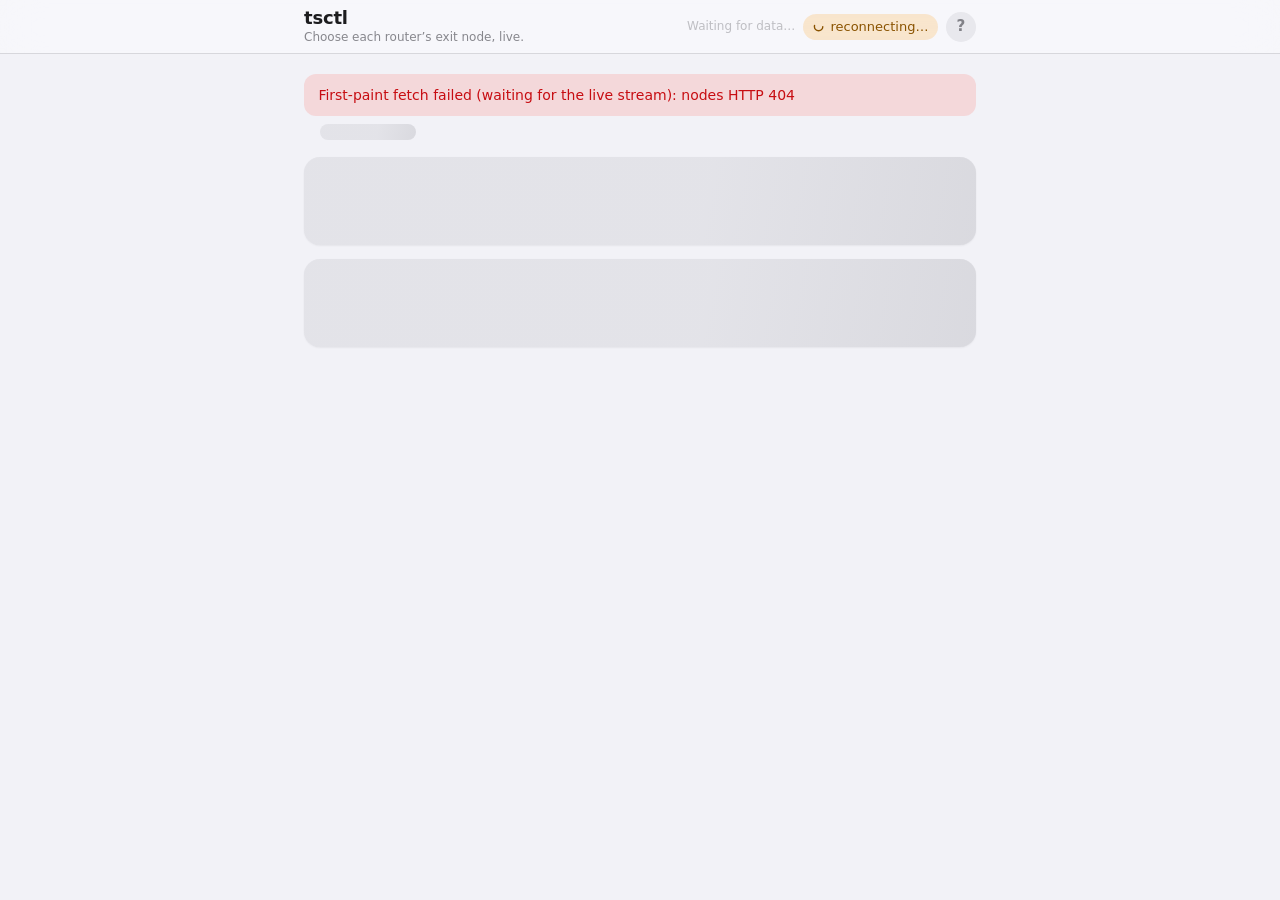
==== web/index.html @ 56c04d9a "Workstream B: friendly UI polish, corner-case hardening, demo mode Reviewed in a real browser (Revie" ====
<!doctype html>
<html lang="en">
  <head>
    <meta charset="utf-8" />
    <meta name="viewport" content="width=device-width, initial-scale=1, viewport-fit=cover" />
    <meta name="color-scheme" content="light dark" />
    <meta name="theme-color" content="#f2f2f7" media="(prefers-color-scheme: light)" />
    <meta name="theme-color" content="#000000" media="(prefers-color-scheme: dark)" />
    <title>tsctl — exit-node manager</title>
    <link rel="stylesheet" href="style.css" />
  </head>
  <body>
    <header class="topbar">
      <div class="topbar-inner">
        <div class="brand">
          <h1 class="topbar-title">tsctl</h1>
          <p class="topbar-subtitle">Choose each router’s exit node, live.</p>
        </div>
        <div class="topbar-right">
          <span id="updated" class="updated" aria-live="off"></span>
          <div id="conn-status" class="conn conn-wait" role="status" aria-live="polite">
            connecting…
          </div>
          <button
            id="help-btn"
            class="icon-btn"
            type="button"
            aria-expanded="false"
            aria-controls="legend"
            aria-label="What do these mean?"
            title="What do these mean?"
          >?</button>
        </div>
      </div>
    </header>

    <main class="container">
      <!-- Collapsible help legend (toggled by the ? button; keyboard operable). -->
      <section id="legend" class="legend hidden" aria-label="Legend" hidden>
        <h2 class="legend-title">Quick guide</h2>
        <ul class="legend-list">
          <li>
            <span class="legend-icon"><span class="dot dot-on legend-dot"></span></span>
            <span><strong>Green dot</strong> — the device is online right now. A grey
            dot means it’s offline (you’ll see when it was last seen).</span>
          </li>
          <li>
            <span class="legend-icon"><span class="badge badge-exit-node">exit node</span></span>
            <span>An <strong>exit node</strong> routes a router’s internet traffic
            through it. Only <em>approved</em> exit nodes can be selected.</span>
          </li>
          <li>
            <span class="legend-icon"><span class="badge badge-router">router</span></span>
            <span>A <strong>router</strong> you control. Pick where its internet
            goes with “Route internet through”.</span>
          </li>
          <li>
            <span class="legend-icon">↑↓</span>
            <span><strong>Stats</strong> show traffic carried through the current exit
            node, and when it last completed a handshake.</span>
          </li>
        </ul>
      </section>

      <!-- No aria-live on this wrapper: each banner is its own live region
           (role="alert" / role="status"); a live-region wrapper around them
           would double-announce every message. -->
      <div id="banners">
        <div id="global-error" class="banner banner-error hidden" role="alert"></div>
        <div id="fallback-banner" class="banner banner-warn hidden" role="status"></div>
        <div id="netmap-err" class="banner banner-warn hidden" role="status"></div>
        <div id="stale-banner" class="banner banner-warn hidden" role="status"></div>
      </div>

      <!-- Skeleton, shown until the first data (snapshot or /api/nodes) arrives. -->
      <div id="loading" class="loading" aria-hidden="true">
        <div class="skeleton skeleton-section"></div>
        <div class="skeleton skeleton-card"></div>
        <div class="skeleton skeleton-card"></div>
      </div>

      <section class="section" id="routers-section" hidden>
        <h2 class="section-title">Routers</h2>
        <div id="routers" class="router-list"></div>
        <p id="routers-empty" class="empty hidden"></p>
      </section>

      <section class="section" id="nodes-section" hidden>
        <div class="section-head">
          <h2 class="section-title">Devices</h2>
          <span id="nodes-count" class="section-count" aria-live="off"></span>
        </div>
        <div id="nodes-tools" class="tools hidden">
          <div class="search-wrap">
            <svg class="search-icon" viewBox="0 0 16 16" width="15" height="15" aria-hidden="true">
              <circle cx="7" cy="7" r="4.5" fill="none" stroke="currentColor" stroke-width="1.6" />
              <path d="M10.5 10.5 14 14" fill="none" stroke="currentColor" stroke-width="1.6" stroke-linecap="round" />
            </svg>
            <input
              id="node-search"
              class="search-input"
              type="search"
              placeholder="Filter devices…"
              aria-label="Filter devices by name, host, IP, or type"
              autocomplete="off"
              spellcheck="false"
            />
          </div>
          <div id="filter-chips" class="chips" role="group" aria-label="Filter devices by type"></div>
        </div>
        <div id="nodes" class="list-group"></div>
        <p id="nodes-empty" class="empty hidden"></p>
      </section>
    </main>

    <!-- Full-view message when the API rejects us as not the configured owner. -->
    <div id="auth-error" class="auth-error hidden" role="alert" hidden>
      <div class="auth-error-card">
        <svg viewBox="0 0 24 24" width="40" height="40" aria-hidden="true" class="auth-error-icon">
          <path d="M12 2 3 6v6c0 5 3.8 8.4 9 10 5.2-1.6 9-5 9-10V6l-9-4Z"
            fill="none" stroke="currentColor" stroke-width="1.6" stroke-linejoin="round" />
          <path d="M12 8v5M12 16v.01" fill="none" stroke="currentColor" stroke-width="1.8" stroke-linecap="round" />
        </svg>
        <h2>Not authorized</h2>
        <p id="auth-error-detail">
          Your tailnet identity isn’t the configured owner, so tsctl won’t show or
          change anything. Sign in to the tailnet as the owner account, or update
          the <code>--owner</code> / <code>TSCTL_OWNER</code> setting on the server.
        </p>
      </div>
    </div>

    <!-- Toasts: stacked, auto-dismissing, polite announcements. -->
    <div id="toasts" class="toasts" aria-live="polite" aria-relevant="additions"></div>

    <script src="app.js"></script>
  </body>
</html>
---- web/style.css ----
/* tsctl SPA — Apple HIG (macOS/iOS Settings) inspired design.
   Pure CSS, system fonts, inline SVG only. No build step, no external assets.
   Hierarchy comes from type weight + spacing, not heavy borders. */

:root {
  color-scheme: light dark;

  /* ---- light theme (default) ---- */
  --bg: #f2f2f7;            /* iOS grouped background */
  --card: #ffffff;          /* grouped card surface */
  --card-nested: #f2f2f7;
  --fill: rgba(120, 120, 128, 0.12);       /* control fill */
  --fill-strong: rgba(120, 120, 128, 0.2);

  --text: #1c1c1e;
  --text-secondary: rgba(60, 60, 67, 0.6);
  --text-tertiary: rgba(60, 60, 67, 0.3);
  --separator: rgba(60, 60, 67, 0.16);     /* hairline */

  --accent: #007aff;
  --accent-tint: rgba(0, 122, 255, 0.12);
  --c-accent: #0067d6;     /* readable accent text */

  --green: #34c759;
  --green-tint: rgba(52, 199, 89, 0.16);
  --c-green: #248a3d;      /* readable on light tint */

  --amber: #ff9500;
  --amber-tint: rgba(255, 149, 0, 0.18);
  --c-amber: #8a5300;

  --red: #ff3b30;
  --red-tint: rgba(255, 59, 48, 0.14);
  --c-red: #c70d12;

  --indigo: #5856d6;
  --indigo-tint: rgba(88, 86, 214, 0.14);
  --c-indigo: #413fb0;

  --shadow: 0 1px 2px rgba(0, 0, 0, 0.05), 0 0 1px rgba(0, 0, 0, 0.04);
  --shadow-pop: 0 12px 40px rgba(0, 0, 0, 0.18), 0 2px 8px rgba(0, 0, 0, 0.1);
  --topbar-bg: rgba(249, 249, 251, 0.72);
  --scrim: rgba(0, 0, 0, 0.32);

  --radius: 12px;
  --radius-lg: 16px;
  --radius-pill: 999px;
  --col: 44rem;

  --font: -apple-system, BlinkMacSystemFont, "SF Pro Text", "Helvetica Neue",
    system-ui, sans-serif;
  --t: 220ms ease-out;
}

@media (prefers-color-scheme: dark) {
  :root {
    --bg: #000000;
    --card: #1c1c1e;
    --card-nested: #2c2c2e;
    --fill: rgba(120, 120, 128, 0.24);
    --fill-strong: rgba(120, 120, 128, 0.4);

    --text: #ffffff;
    --text-secondary: rgba(235, 235, 245, 0.6);
    --text-tertiary: rgba(235, 235, 245, 0.3);
    --separator: rgba(84, 84, 88, 0.6);

    --accent: #0a84ff;
    --accent-tint: rgba(10, 132, 255, 0.24);
    --c-accent: #4da3ff;

    --green: #30d158;
    --green-tint: rgba(48, 209, 88, 0.22);
    --c-green: #41d367;

    --amber: #ff9f0a;
    --amber-tint: rgba(255, 159, 10, 0.22);
    --c-amber: #ffb340;

    --red: #ff453b;
    --red-tint: rgba(255, 69, 58, 0.22);
    --c-red: #ff6961;

    --indigo: #5e5ce6;
    --indigo-tint: rgba(94, 92, 230, 0.26);
    --c-indigo: #9b99ff;

    --shadow: none;
    --shadow-pop: 0 12px 40px rgba(0, 0, 0, 0.6);
    --topbar-bg: rgba(22, 22, 24, 0.72);
    --scrim: rgba(0, 0, 0, 0.6);
  }
}

* { box-sizing: border-box; }

html { -webkit-text-size-adjust: 100%; }

body {
  font-family: var(--font);
  margin: 0;
  background: var(--bg);
  color: var(--text);
  line-height: 1.4;
  font-size: 16px;
  -webkit-font-smoothing: antialiased;
  text-rendering: optimizeLegibility;
}

/* ------------------------------------------------------------ top bar --- */
.topbar {
  position: sticky;
  top: 0;
  z-index: 10;
  background: var(--topbar-bg);
  -webkit-backdrop-filter: saturate(180%) blur(20px);
  backdrop-filter: saturate(180%) blur(20px);
  border-bottom: 1px solid var(--separator);
}
.topbar-inner {
  max-width: var(--col);
  margin: 0 auto;
  display: flex;
  align-items: center;
  justify-content: space-between;
  gap: 0.75rem;
  min-height: 52px;
  padding: 0.5rem max(1rem, env(safe-area-inset-right))
    0.5rem max(1rem, env(safe-area-inset-left));
}
.brand { min-width: 0; }
.topbar-title {
  margin: 0;
  font-size: 1.125rem;
  font-weight: 700;
  letter-spacing: -0.01em;
  line-height: 1.1;
}
.topbar-subtitle {
  margin: 0.05rem 0 0;
  font-size: 0.75rem;
  color: var(--text-secondary);
  white-space: nowrap;
  overflow: hidden;
  text-overflow: ellipsis;
}
.topbar-right {
  display: flex;
  align-items: center;
  gap: 0.5rem;
  flex: none;
}
.updated {
  font-size: 0.75rem;
  color: var(--text-tertiary);
  font-variant-numeric: tabular-nums;
  white-space: nowrap;
}

/* connection pill */
.conn {
  display: inline-flex;
  align-items: center;
  gap: 0.4rem;
  font-size: 0.8125rem;
  font-weight: 500;
  padding: 0.25rem 0.6rem;
  border-radius: var(--radius-pill);
  transition: color var(--t), background var(--t);
  white-space: nowrap;
}
.conn-live { color: var(--c-green); background: var(--green-tint); }
.conn-wait { color: var(--c-amber); background: var(--amber-tint); }
.conn-off { color: var(--c-red); background: var(--red-tint); }
.conn .dot,
.conn .spinner { width: 0.7rem; height: 0.7rem; }

/* round icon button (help) */
.icon-btn {
  flex: none;
  display: inline-flex;
  align-items: center;
  justify-content: center;
  width: 30px;
  height: 30px;
  border: none;
  border-radius: var(--radius-pill);
  background: var(--fill);
  color: var(--text-secondary);
  font: inherit;
  font-weight: 700;
  font-size: 0.95rem;
  cursor: pointer;
  transition: background var(--t), color var(--t);
}
.icon-btn:hover { background: var(--fill-strong); color: var(--text); }
.icon-btn[aria-expanded="true"] { background: var(--accent-tint); color: var(--c-accent); }

/* ------------------------------------------------------------ layout ---- */
.container {
  max-width: var(--col);
  margin: 0 auto;
  padding: 1.25rem max(1rem, env(safe-area-inset-right))
    3rem max(1rem, env(safe-area-inset-left));
}
.section { margin-top: 1.75rem; }
.section[hidden] { display: none; }
.section:first-of-type { margin-top: 0.5rem; }
.section-head {
  display: flex;
  align-items: baseline;
  gap: 0.5rem;
  margin: 0 0 0.5rem;
  padding: 0 1rem;
}
.section-title {
  margin: 0 0 0.5rem;
  padding: 0 1rem;
  font-size: 0.8125rem;
  font-weight: 600;
  text-transform: uppercase;
  letter-spacing: 0.03em;
  color: var(--text-secondary);
}
.section-head .section-title { margin: 0; padding: 0; }
.section-count {
  font-size: 0.8125rem;
  color: var(--text-tertiary);
  font-variant-numeric: tabular-nums;
}

/* ----------------------------------------------------------- legend ----- */
.legend {
  background: var(--card);
  border-radius: var(--radius-lg);
  box-shadow: var(--shadow);
  padding: 0.9rem 1rem;
  margin-bottom: 0.75rem;
}
.legend-title {
  margin: 0 0 0.6rem;
  font-size: 0.9375rem;
  font-weight: 600;
}
.legend-list { list-style: none; margin: 0; padding: 0; display: grid; gap: 0.55rem; }
.legend-list li {
  display: flex;
  align-items: flex-start;
  gap: 0.6rem;
  font-size: 0.875rem;
  color: var(--text-secondary);
  line-height: 1.35;
}
.legend-list strong { color: var(--text); font-weight: 600; }
.legend-icon {
  flex: none;
  width: 5.2rem;
  display: inline-flex;
  align-items: center;
  gap: 0.3rem;
}
.legend-dot { display: inline-block; width: 0.62rem; height: 0.62rem; border-radius: 50%; background: var(--green); }

/* ----------------------------------------------------------- banners ---- */
#banners:not(:empty) { margin-bottom: 0.5rem; }
.banner {
  padding: 0.7rem 0.9rem;
  border-radius: var(--radius);
  margin-bottom: 0.5rem;
  font-size: 0.875rem;
  line-height: 1.35;
  white-space: pre-wrap;
  word-break: break-word;
}
.banner-error { background: var(--red-tint); color: var(--c-red); }
.banner-warn { background: var(--amber-tint); color: var(--c-amber); }

/* ----------------------------------------------------------- loading ---- */
.loading { display: grid; gap: 0.85rem; }
.loading[hidden], .loading.hidden { display: none; }
.skeleton {
  border-radius: var(--radius-lg);
  background: linear-gradient(100deg, var(--fill) 30%, var(--fill-strong) 50%, var(--fill) 70%);
  background-size: 200% 100%;
  animation: shimmer 1.4s linear infinite;
}
.skeleton-section { height: 1rem; width: 6rem; margin: 0 0 0.25rem 1rem; border-radius: var(--radius); }
.skeleton-card { height: 5.5rem; box-shadow: var(--shadow); }
@keyframes shimmer { to { background-position: -200% 0; } }

/* ----------------------------------------------- device search/filter --- */
.tools {
  display: flex;
  flex-wrap: wrap;
  gap: 0.5rem;
  margin: 0 0 0.6rem;
  align-items: center;
}
.search-wrap {
  position: relative;
  display: inline-flex;
  align-items: center;
  flex: 1 1 14rem;
  min-width: 11rem;
}
.search-icon {
  position: absolute;
  left: 0.7rem;
  color: var(--text-tertiary);
  pointer-events: none;
}
.search-input {
  font: inherit;
  font-size: 1rem;
  color: var(--text);
  background: var(--fill);
  border: none;
  border-radius: 10px;
  width: 100%;
  min-height: 38px;
  padding: 0 0.85rem 0 2.1rem;
  -webkit-appearance: none;
  appearance: none;
  transition: background var(--t);
}
.search-input::placeholder { color: var(--text-tertiary); }
.search-input:hover { background: var(--fill-strong); }
.chips { display: inline-flex; flex-wrap: wrap; gap: 0.35rem; }
.chip {
  font: inherit;
  font-size: 0.8125rem;
  font-weight: 500;
  padding: 0.3rem 0.7rem;
  min-height: 32px;
  border: none;
  border-radius: var(--radius-pill);
  background: var(--fill);
  color: var(--text-secondary);
  cursor: pointer;
  transition: background var(--t), color var(--t);
}
.chip:hover { background: var(--fill-strong); }
.chip[aria-pressed="true"] { background: var(--accent); color: #fff; }

/* ----------------------------------------------- grouped list (nodes) --- */
.list-group {
  background: var(--card);
  border-radius: var(--radius-lg);
  box-shadow: var(--shadow);
  overflow: hidden;
}
.list-group:empty { display: none; }

.node {
  position: relative;
  padding: 0.75rem 1rem;
}
.node.is-filtered { display: none; }
.list-group > .node:not(.is-filtered) ~ .node:not(.is-filtered)::before {
  content: "";
  position: absolute;
  left: 1rem;
  right: 0;
  top: 0;
  height: 1px;
  background: var(--separator);
}
.node-head {
  display: flex;
  align-items: center;
  gap: 0.5rem;
  min-width: 0;
}
.node-head .dot { order: 0; }
.node-name {
  order: 1;
  font-weight: 600;
  font-size: 1rem;
  min-width: 0;
  overflow: hidden;
  text-overflow: ellipsis;
  white-space: nowrap;
}
.node-head .badge { order: 2; margin-left: auto; flex: none; }

.node-ips {
  margin-top: 0.2rem;
  color: var(--text-secondary);
  font-size: 0.8125rem;
  font-variant-numeric: tabular-nums;
  overflow: hidden;
  text-overflow: ellipsis;
  white-space: nowrap;
}
.node-meta {
  margin-top: 0.1rem;
  display: flex;
  flex-wrap: wrap;
  gap: 0.6rem;
  color: var(--text-secondary);
  font-size: 0.8125rem;
}

/* ----------------------------------------------- router cards ----------- */
.router-list { display: flex; flex-direction: column; gap: 0.85rem; }
.router {
  background: var(--card);
  border-radius: var(--radius-lg);
  box-shadow: var(--shadow);
  padding: 0.9rem 1rem 1rem;
}
.router-head {
  display: flex;
  align-items: center;
  gap: 0.5rem;
  min-width: 0;
}
.router-name {
  font-weight: 600;
  font-size: 1rem;
  min-width: 0;
  overflow: hidden;
  text-overflow: ellipsis;
  white-space: nowrap;
}
.router-head .state { margin-left: auto; flex: none; }

.router-ips {
  margin-top: 0.25rem;
  color: var(--text-secondary);
  font-size: 0.8125rem;
  font-variant-numeric: tabular-nums;
  overflow: hidden;
  text-overflow: ellipsis;
  white-space: nowrap;
}

.current {
  display: flex;
  align-items: center;
  gap: 0.4rem;
  margin-top: 0.6rem;
  font-size: 0.9375rem;
  min-width: 0;
}
.current-text { font-variant-numeric: tabular-nums; min-width: 0; overflow: hidden; text-overflow: ellipsis; white-space: nowrap; }
.current.is-stale .current-text { color: var(--text-tertiary); }
.arrow-icon { flex: none; color: var(--text-secondary); }

/* inline warn line (e.g. current exit node is offline) */
.router-warn {
  display: flex;
  align-items: flex-start;
  gap: 0.4rem;
  margin-top: 0.55rem;
  padding: 0.5rem 0.65rem;
  border-radius: var(--radius);
  background: var(--amber-tint);
  color: var(--c-amber);
  font-size: 0.8125rem;
  line-height: 1.35;
}
.router-warn .warn-icon { flex: none; margin-top: 0.05rem; }

/* offline note */
.offline-note {
  margin-top: 0.55rem;
  font-size: 0.8125rem;
  color: var(--text-secondary);
}

/* ----------------------------------------------- dots & icons ---------- */
.dot {
  display: inline-block;
  flex: none;
  width: 0.62rem;
  height: 0.62rem;
}
.dot circle { fill: currentColor; }
.dot-on { color: var(--green); }
.dot-off { color: var(--text-tertiary); }

.spinner {
  display: inline-block;
  flex: none;
  width: 0.9rem;
  height: 0.9rem;
  color: currentColor;
  animation: spin 0.8s linear infinite;
  transform-origin: center;
}

/* ----------------------------------------------- badges & state -------- */
.badge,
.state {
  font-size: 0.6875rem;
  font-weight: 600;
  letter-spacing: 0.02em;
  text-transform: uppercase;
  padding: 0.15rem 0.5rem;
  border-radius: var(--radius-pill);
  white-space: nowrap;
}
.badge { background: var(--fill); color: var(--text-secondary); }
.badge-exit-node { background: var(--accent-tint); color: var(--c-accent); }
.badge-router { background: var(--indigo-tint); color: var(--c-indigo); }
.badge-generic { background: var(--fill); color: var(--text-secondary); }

.state-ok { background: var(--green-tint); color: var(--c-green); }
.state-pending { background: var(--amber-tint); color: var(--c-amber); }
.state-unconfirmed { background: var(--amber-tint); color: var(--c-amber); }
.state-unreachable { background: var(--red-tint); color: var(--c-red); }
.state-unknown { background: var(--fill); color: var(--text-secondary); }

/* ----------------------------------------------- picker / select ------- */
.picker { margin-top: 0.85rem; }
.picker-label {
  display: block;
  font-size: 0.875rem;
  font-weight: 500;
  color: var(--text);
  margin-bottom: 0.35rem;
}
.select-wrap {
  position: relative;
  display: flex;
  align-items: center;
  width: 100%;
}
.exit-select {
  font: inherit;
  font-size: 1rem;
  color: var(--text);
  background: var(--fill);
  border: none;
  border-radius: 10px;
  width: 100%;
  min-height: 44px;            /* 44px hit target */
  padding: 0 2.25rem 0 0.85rem;
  margin: 0;
  cursor: pointer;
  -webkit-appearance: none;
  appearance: none;
  text-overflow: ellipsis;
  transition: background var(--t);
}
.exit-select:hover { background: var(--fill-strong); }
.exit-select:disabled {
  color: var(--text-secondary);
  opacity: 0.65;
  cursor: not-allowed;
}
.select-chevron {
  position: absolute;
  right: 0.7rem;
  color: var(--text-secondary);
  pointer-events: none;
}
.exit-select:disabled + .select-chevron { opacity: 0.5; }

/* ----------------------------------------------- pending indicator ----- */
.pending {
  display: inline-flex;
  align-items: center;
  gap: 0.4rem;
  margin-top: 0.5rem;
  font-size: 0.8125rem;
  width: 100%;
}
.pending-spin { color: var(--c-amber); }
.pending-amber { color: var(--c-amber); }

.picker-hint {
  margin-top: 0.5rem;
  font-size: 0.8125rem;
  color: var(--text-secondary);
  line-height: 1.35;
}

/* ----------------------------------------------- stats & errors -------- */
.stats {
  margin-top: 0.7rem;
  color: var(--text-secondary);
  font-size: 0.8125rem;
  font-variant-numeric: tabular-nums;
}
.error-box {
  margin-top: 0.7rem;
  padding: 0.6rem 0.75rem;
  border-radius: var(--radius);
  background: var(--red-tint);
  color: var(--c-red);
  font-size: 0.8125rem;
  white-space: pre-wrap;
  word-break: break-word;
}

/* ----------------------------------------------- empty / footer -------- */
.empty {
  color: var(--text-secondary);
  font-size: 0.9375rem;
  text-align: center;
  padding: 1.5rem 1rem;
  background: var(--card);
  border-radius: var(--radius-lg);
  box-shadow: var(--shadow);
}
.empty strong { color: var(--text); font-weight: 600; }
.empty code {
  font-family: ui-monospace, SFMono-Regular, Menlo, monospace;
  font-size: 0.85em;
  background: var(--fill);
  padding: 0.05rem 0.35rem;
  border-radius: 6px;
}

.hidden { display: none !important; }

/* ----------------------------------------------- not-authorized view --- */
.auth-error {
  position: fixed;
  inset: 0;
  z-index: 50;
  display: flex;
  align-items: center;
  justify-content: center;
  padding: 1.5rem;
  background: var(--bg);
}
.auth-error[hidden] { display: none; }
.auth-error-card {
  max-width: 26rem;
  text-align: center;
  background: var(--card);
  border-radius: var(--radius-lg);
  box-shadow: var(--shadow);
  padding: 2rem 1.5rem;
}
.auth-error-icon { color: var(--red); }
.auth-error-card h2 { margin: 0.75rem 0 0.5rem; font-size: 1.25rem; }
.auth-error-card p { margin: 0; color: var(--text-secondary); font-size: 0.9375rem; line-height: 1.45; }
.auth-error-card code {
  font-family: ui-monospace, SFMono-Regular, Menlo, monospace;
  font-size: 0.85em;
  background: var(--fill);
  padding: 0.05rem 0.35rem;
  border-radius: 6px;
}

/* ----------------------------------------------- confirm modal --------- */
.modal-backdrop {
  position: fixed;
  inset: 0;
  z-index: 60;
  display: flex;
  align-items: center;
  justify-content: center;
  padding: 1.25rem;
  background: var(--scrim);
  -webkit-backdrop-filter: blur(2px);
  backdrop-filter: blur(2px);
  animation: fade-in 160ms ease-out;
}
.modal {
  width: 100%;
  max-width: 24rem;
  background: var(--card);
  border-radius: var(--radius-lg);
  box-shadow: var(--shadow-pop);
  padding: 1.25rem;
  animation: pop-in 200ms ease-out;
}
.modal-title { margin: 0 0 0.5rem; font-size: 1.0625rem; font-weight: 600; }
.modal-body { margin: 0 0 1.1rem; font-size: 0.9375rem; color: var(--text-secondary); line-height: 1.45; }
.modal-body strong { color: var(--text); font-weight: 600; }
.modal-note { margin: 0.6rem 0 0; font-size: 0.8125rem; color: var(--text-tertiary); }
.modal-actions { display: flex; gap: 0.6rem; justify-content: flex-end; }
.btn {
  font: inherit;
  font-size: 1rem;
  font-weight: 500;
  min-height: 44px;
  padding: 0 1.1rem;
  border: none;
  border-radius: 10px;
  cursor: pointer;
  transition: background var(--t), opacity var(--t);
}
.btn-secondary { background: var(--fill); color: var(--text); }
.btn-secondary:hover { background: var(--fill-strong); }
.btn-primary { background: var(--accent); color: #fff; }
.btn-primary:hover { opacity: 0.9; }

/* ----------------------------------------------- toasts ---------------- */
.toasts {
  position: fixed;
  left: 50%;
  bottom: max(1rem, env(safe-area-inset-bottom));
  transform: translateX(-50%);
  z-index: 70;
  display: flex;
  flex-direction: column-reverse;
  align-items: center;
  gap: 0.5rem;
  width: min(28rem, calc(100vw - 2rem));
  pointer-events: none;
}
.toast {
  pointer-events: auto;
  width: 100%;
  display: flex;
  align-items: flex-start;
  gap: 0.6rem;
  padding: 0.7rem 0.85rem;
  border-radius: var(--radius);
  background: var(--card);
  box-shadow: var(--shadow-pop);
  font-size: 0.875rem;
  line-height: 1.35;
  animation: toast-in 200ms ease-out;
}
.toast.toast-out { animation: toast-out 200ms ease-in forwards; }
.toast-icon { flex: none; margin-top: 0.05rem; }
.toast-ok .toast-icon { color: var(--green); }
.toast-err .toast-icon { color: var(--red); }
.toast-warn .toast-icon { color: var(--amber); }
.toast-body { flex: 1 1 auto; min-width: 0; word-break: break-word; white-space: pre-wrap; }
.toast-title { font-weight: 600; }
.toast-close {
  flex: none;
  border: none;
  background: transparent;
  color: var(--text-tertiary);
  font-size: 1.1rem;
  line-height: 1;
  cursor: pointer;
  padding: 0 0.15rem;
}
.toast-close:hover { color: var(--text); }

/* ----------------------------------------------- focus & motion -------- */
:focus-visible {
  outline: 2px solid var(--accent);
  outline-offset: 2px;
  border-radius: 8px;
}
.exit-select:focus-visible { outline-offset: 1px; }

@keyframes spin { to { transform: rotate(360deg); } }
@keyframes fade-in { from { opacity: 0; } to { opacity: 1; } }
@keyframes pop-in { from { opacity: 0; transform: scale(0.96); } to { opacity: 1; transform: scale(1); } }
@keyframes toast-in { from { opacity: 0; transform: translateY(0.5rem); } to { opacity: 1; transform: translateY(0); } }
@keyframes toast-out { to { opacity: 0; transform: translateY(0.5rem); } }

/* ----------------------------------------------- responsive ------------ */
@media (max-width: 30rem) {
  .topbar-subtitle { display: none; }
  .updated { display: none; }
  .topbar-title { font-size: 1.0625rem; }
}

@media (prefers-reduced-motion: reduce) {
  *, *::before, *::after {
    animation-duration: 0.001ms !important;
    animation-iteration-count: 1 !important;
    transition-duration: 0.001ms !important;
    scroll-behavior: auto !important;
  }
}
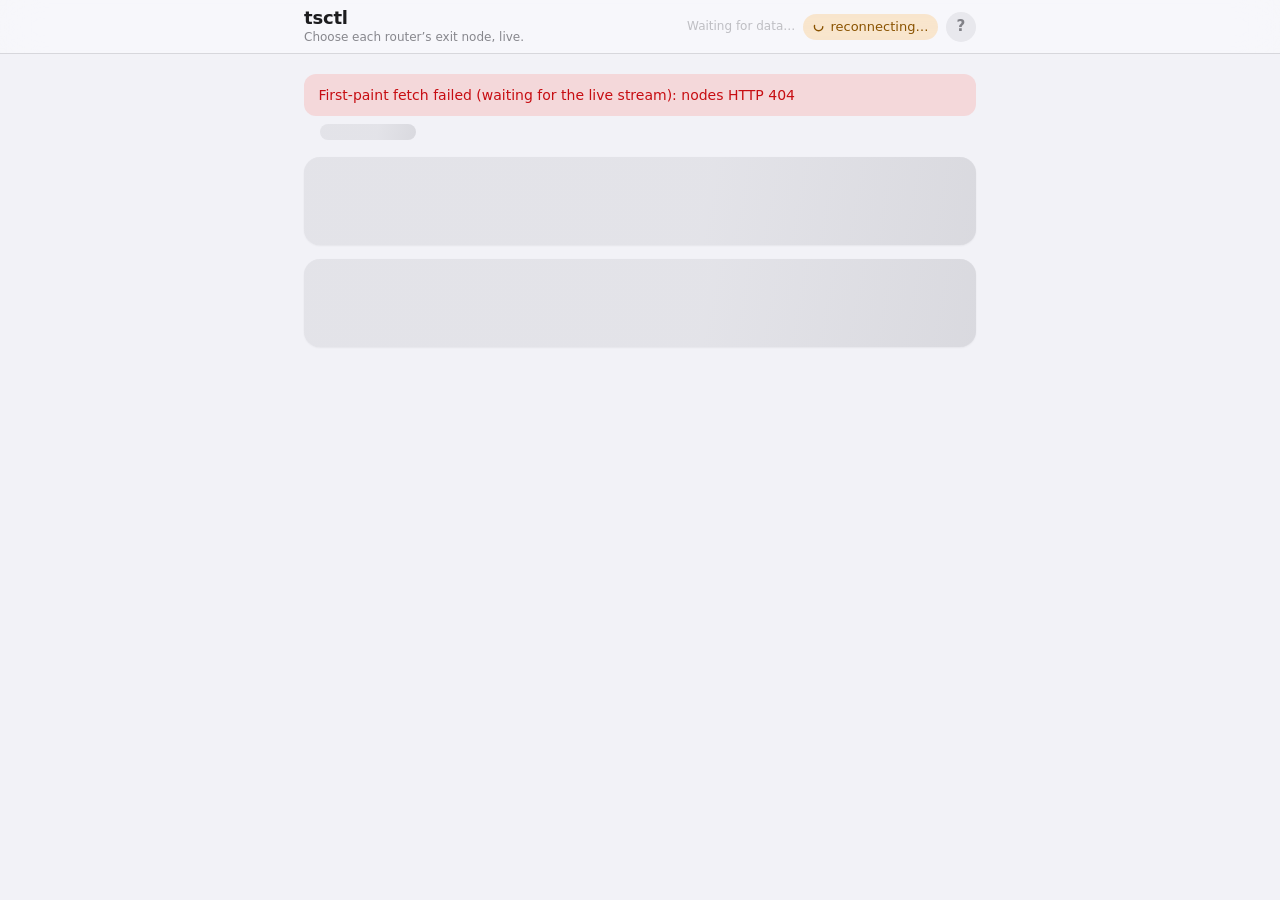
==== commit c1b2e7f6: "web UX: zone "Test SSH all", fix tangled graph wires, search the router cards Three UX fixes from li" ====
--- a/web/index.html
+++ b/web/index.html
@@ -7,6 +7,7 @@
     <meta name="theme-color" content="#f2f2f7" media="(prefers-color-scheme: light)" />
     <meta name="theme-color" content="#000000" media="(prefers-color-scheme: dark)" />
     <title>tsctl — exit-node manager</title>
+    <link rel="icon" type="image/svg+xml" href="favicon.svg" />
     <link rel="stylesheet" href="style.css" />
   </head>
   <body>
@@ -21,6 +22,12 @@
           <div id="conn-status" class="conn conn-wait" role="status" aria-live="polite">
             connecting…
           </div>
+          <button
+            id="signout-btn"
+            class="text-btn hidden"
+            type="button"
+            hidden
+          >Sign out</button>
           <button
             id="help-btn"
             class="icon-btn"
@@ -79,17 +86,61 @@
         <div class="skeleton skeleton-card"></div>
       </div>
 
+      <!-- View switch: the zone graph is the default view; the card list (routers
+           + devices) is the secondary "Devices" view. Two-tab segmented control. -->
+      <div id="viewbar" class="viewbar hidden" hidden>
+        <div class="segmented" role="tablist" aria-label="Choose a view">
+          <button id="tab-zones" class="seg is-selected" type="button" role="tab"
+            aria-selected="true" aria-controls="graph-section" tabindex="0">Zones</button>
+          <button id="tab-devices" class="seg" type="button" role="tab"
+            aria-selected="false" aria-controls="routers-section" tabindex="-1">Devices</button>
+        </div>
+      </div>
+
+      <!-- Zone graph (DEFAULT view): bipartite consumers ⟷ exit nodes with SVG
+           wires. Group selector (tabs) scopes the columns; "Ungrouped" catches the
+           rest. Rewire by drag OR by an accessible per-consumer menu. -->
+      <section class="section graph-section" id="graph-section" role="tabpanel"
+        aria-labelledby="tab-zones" hidden>
+        <div class="zone-bar">
+          <div id="zone-tabs" class="zone-tabs" role="tablist" aria-label="Zones"></div>
+          <div class="zone-actions">
+            <button id="zone-probe-all" class="text-btn hidden" type="button" hidden
+              title="SSH each online device in this zone to resolve its current exit node">Test SSH all</button>
+            <button id="zone-new" class="text-btn" type="button">New zone</button>
+            <button id="zone-edit" class="text-btn hidden" type="button" hidden>Edit</button>
+            <button id="zone-delete" class="text-btn zone-delete hidden" type="button" hidden>Delete</button>
+          </div>
+        </div>
+        <p id="graph-empty" class="empty hidden"></p>
+        <div id="graph-grid" class="graph-grid">
+          <div class="gcol gcol-consumers">
+            <div class="gcol-title">Consumers</div>
+            <div id="gcol-consumers" class="gcol-body"></div>
+            <p id="consumers-empty" class="gcol-empty hidden"></p>
+          </div>
+          <!-- Wires are drawn here, overlaying the gap. Each path carries an
+               aria-label; the SVG is a labelled group, not aria-hidden. -->
+          <svg id="wires" class="wires" role="group" aria-label="Exit-node connections"></svg>
+          <div class="gcol gcol-exits">
+            <div class="gcol-title">Exit nodes</div>
+            <div id="gcol-exits" class="gcol-body"></div>
+            <p id="exits-empty" class="gcol-empty hidden"></p>
+          </div>
+        </div>
+        <p id="graph-hint" class="graph-hint">
+          Drag a consumer onto an exit node, or select it and press Enter to choose.
+          “Direct” clears the exit node.
+        </p>
+      </section>
+
       <section class="section" id="routers-section" hidden>
-        <h2 class="section-title">Routers</h2>
-        <div id="routers" class="router-list"></div>
-        <p id="routers-empty" class="empty hidden"></p>
-      </section>
-
-      <section class="section" id="nodes-section" hidden>
         <div class="section-head">
-          <h2 class="section-title">Devices</h2>
-          <span id="nodes-count" class="section-count" aria-live="off"></span>
-        </div>
+          <h2 class="section-title">Routers</h2>
+          <span id="routers-count" class="section-count" aria-live="off"></span>
+        </div>
+        <!-- One filter at the top of the Devices view: it filters the router cards
+             below AND the all-devices list. Shown once there are enough to scroll. -->
         <div id="nodes-tools" class="tools hidden">
           <div class="search-wrap">
             <svg class="search-icon" viewBox="0 0 16 16" width="15" height="15" aria-hidden="true">
@@ -100,7 +151,7 @@
               id="node-search"
               class="search-input"
               type="search"
-              placeholder="Filter devices…"
+              placeholder="Filter devices by name, host, IP…"
               aria-label="Filter devices by name, host, IP, or type"
               autocomplete="off"
               spellcheck="false"
@@ -108,12 +159,56 @@
           </div>
           <div id="filter-chips" class="chips" role="group" aria-label="Filter devices by type"></div>
         </div>
+        <div id="routers" class="router-list"></div>
+        <p id="routers-empty" class="empty hidden"></p>
+      </section>
+
+      <section class="section" id="nodes-section" hidden>
+        <div class="section-head">
+          <h2 class="section-title">Devices</h2>
+          <span id="nodes-count" class="section-count" aria-live="off"></span>
+        </div>
         <div id="nodes" class="list-group"></div>
         <p id="nodes-empty" class="empty hidden"></p>
       </section>
     </main>
 
-    <!-- Full-view message when the API rejects us as not the configured owner. -->
+    <!-- Login overlay: shown on a 401 (authenticate). The SPA fetches a CSRF
+         token, then POSTs the password to /api/login; on success it resumes. -->
+    <div
+      id="login-overlay"
+      class="login-overlay hidden"
+      role="dialog"
+      aria-modal="true"
+      aria-labelledby="login-title"
+      aria-describedby="login-desc"
+      hidden
+    >
+      <form id="login-form" class="login-card" novalidate>
+        <svg viewBox="0 0 24 24" width="38" height="38" aria-hidden="true" class="login-icon">
+          <rect x="4" y="10.5" width="16" height="10" rx="2.5" fill="none" stroke="currentColor" stroke-width="1.6" />
+          <path d="M8 10.5V8a4 4 0 0 1 8 0v2.5" fill="none" stroke="currentColor" stroke-width="1.6" stroke-linecap="round" />
+        </svg>
+        <h2 id="login-title">Sign in</h2>
+        <p id="login-desc" class="login-desc">Enter the tsctl password to continue.</p>
+        <label class="login-label" for="login-password">Password</label>
+        <input
+          id="login-password"
+          class="login-input"
+          type="password"
+          name="password"
+          autocomplete="current-password"
+          autocapitalize="off"
+          spellcheck="false"
+          aria-describedby="login-desc login-error"
+        />
+        <div id="login-error" class="login-error" role="alert" aria-live="assertive"></div>
+        <button id="login-submit" class="btn btn-primary login-submit" type="submit">Sign in</button>
+      </form>
+    </div>
+
+    <!-- Full-view message when a request is BLOCKED by Host/CSRF protection
+         (DNS-rebinding defense) — distinct from a 401 (authenticate). -->
     <div id="auth-error" class="auth-error hidden" role="alert" hidden>
       <div class="auth-error-card">
         <svg viewBox="0 0 24 24" width="40" height="40" aria-hidden="true" class="auth-error-icon">
@@ -121,11 +216,12 @@
             fill="none" stroke="currentColor" stroke-width="1.6" stroke-linejoin="round" />
           <path d="M12 8v5M12 16v.01" fill="none" stroke="currentColor" stroke-width="1.8" stroke-linecap="round" />
         </svg>
-        <h2>Not authorized</h2>
+        <h2>Request blocked</h2>
         <p id="auth-error-detail">
-          Your tailnet identity isn’t the configured owner, so tsctl won’t show or
-          change anything. Sign in to the tailnet as the owner account, or update
-          the <code>--owner</code> / <code>TSCTL_OWNER</code> setting on the server.
+          This request was rejected by tsctl’s anti-DNS-rebinding protection
+          (the page’s host isn’t on the allowlist). Open the UI at the tsctl
+          node’s MagicDNS name, its <code>100.x</code> address, or a host you’ve
+          added to <code>TSCTL_ALLOWED_HOSTS</code>.
         </p>
       </div>
     </div>
--- a/web/style.css
+++ b/web/style.css
@@ -195,6 +195,26 @@
 }
 .icon-btn:hover { background: var(--fill-strong); color: var(--text); }
 .icon-btn[aria-expanded="true"] { background: var(--accent-tint); color: var(--c-accent); }
+
+/* text button (e.g. Sign out) */
+.text-btn {
+  flex: none;
+  display: inline-flex;
+  align-items: center;
+  border: none;
+  border-radius: var(--radius-pill);
+  background: var(--fill);
+  color: var(--c-accent);
+  font: inherit;
+  font-size: 0.8125rem;
+  font-weight: 500;
+  padding: 0.3rem 0.7rem;
+  min-height: 30px;
+  cursor: pointer;
+  white-space: nowrap;
+  transition: background var(--t), color var(--t);
+}
+.text-btn:hover { background: var(--fill-strong); }
 
 /* ------------------------------------------------------------ layout ---- */
 .container {
@@ -356,6 +376,7 @@
   padding: 0.75rem 1rem;
 }
 .node.is-filtered { display: none; }
+.router.is-filtered { display: none; }
 .list-group > .node:not(.is-filtered) ~ .node:not(.is-filtered)::before {
   content: "";
   position: absolute;
@@ -468,6 +489,75 @@
   font-size: 0.8125rem;
   color: var(--text-secondary);
 }
+
+/* internet-egress indicator (stage 1, docs/design/keep-egress.md): shown on the
+   card only when the backend probed egress after a confirmed set. ✓ green = the
+   router reaches the internet through its exit node; ✗ amber = it can't. */
+.egress-line {
+  margin-top: 0.5rem;
+  font-size: 0.8125rem;
+  line-height: 1.4;
+  min-width: 0;
+}
+.egress-line.hidden { display: none; }
+.egress-status { font-weight: 600; }
+.egress-ok .egress-status { color: var(--c-green); }
+.egress-fail .egress-status { color: var(--c-amber); }
+.egress-detail {
+  margin-top: 0.25rem;
+  color: var(--text-secondary);
+  word-break: break-word;
+  white-space: pre-wrap;
+  max-height: 7rem;
+  overflow: auto;
+  -webkit-overflow-scrolling: touch;
+}
+.egress-when { margin-top: 0.25rem; color: var(--text-tertiary); font-size: 0.75rem; }
+
+/* explicit-Keep gate (stage 2, docs/design/keep-egress.md): shown only while the
+   router is "awaiting-keep" (a confirmed-but-not-kept selection in the revert
+   window). Amber/attention block with a live countdown + a prominent Keep button —
+   explicitly NOT a success treatment; not keeping in time auto-reverts. */
+.keep-gate {
+  margin-top: 0.6rem;
+  padding: 0.7rem 0.8rem;
+  border-radius: var(--radius);
+  background: var(--amber-tint);
+  display: flex;
+  flex-direction: column;
+  gap: 0.55rem;
+}
+.keep-gate.hidden { display: none; }
+.keep-note {
+  font-size: 0.875rem;
+  font-weight: 600;
+  color: var(--c-amber);
+  line-height: 1.35;
+  font-variant-numeric: tabular-nums;   /* steady width as the countdown ticks */
+}
+.keep-btn {
+  font: inherit;
+  font-size: 0.9375rem;
+  font-weight: 600;
+  display: inline-flex;
+  align-items: center;
+  justify-content: center;
+  gap: 0.4rem;
+  align-self: flex-start;
+  min-height: 38px;
+  padding: 0 1.4rem;
+  color: #fff;
+  background: var(--accent);
+  border: none;
+  border-radius: 10px;
+  cursor: pointer;
+  transition: background var(--t), opacity var(--t);
+}
+.keep-btn:hover { opacity: 0.9; }
+.keep-btn:disabled { opacity: 0.55; cursor: not-allowed; }
+.keep-btn .spinner { width: 0.85rem; height: 0.85rem; }
+.keep-err { font-size: 0.8125rem; color: var(--c-red); line-height: 1.35; word-break: break-word; }
+.keep-err.hidden { display: none; }
 
 /* ----------------------------------------------- dots & icons ---------- */
 .dot {
@@ -509,8 +599,17 @@
 .state-ok { background: var(--green-tint); color: var(--c-green); }
 .state-pending { background: var(--amber-tint); color: var(--c-amber); }
 .state-unconfirmed { background: var(--amber-tint); color: var(--c-amber); }
+/* awaiting-keep (stage 2): a CONFIRMED-but-not-yet-kept selection inside the revert
+   window. Amber = attention/decision-needed — explicitly NOT the green success state. */
+.state-awaiting-keep { background: var(--amber-tint); color: var(--c-amber); }
 .state-unreachable { background: var(--red-tint); color: var(--c-red); }
 .state-unknown { background: var(--fill); color: var(--text-secondary); }
+/* Online in the netmap but tsctl can't control it: amber (a problem that needs
+   attention), distinct from red genuine-offline/unreachable. */
+.state-control-error { background: var(--amber-tint); color: var(--c-amber); }
+/* Listed by the fallback but never auto-probed: neutral grey — NOT a problem,
+   just unknown until a manual Test SSH. */
+.state-unprobed { background: var(--fill); color: var(--text-secondary); }
 
 /* ----------------------------------------------- picker / select ------- */
 .picker { margin-top: 0.85rem; }
@@ -595,6 +694,56 @@
   word-break: break-word;
 }
 
+/* ----------------------------------------------- SSH probe ------------- */
+.probe { margin-top: 0.7rem; }
+.probe-btn {
+  font: inherit;
+  font-size: 0.8125rem;
+  font-weight: 500;
+  display: inline-flex;
+  align-items: center;
+  gap: 0.4rem;
+  color: var(--c-accent);
+  background: var(--fill);
+  border: none;
+  border-radius: var(--radius-pill);
+  padding: 0.3rem 0.85rem;
+  min-height: 32px;
+  cursor: pointer;
+  transition: background var(--t), opacity var(--t);
+}
+.probe-btn:hover { background: var(--fill-strong); }
+.probe-btn:disabled { opacity: 0.7; cursor: progress; }
+.probe-btn .spinner { width: 0.85rem; height: 0.85rem; }
+
+.probe-result {
+  margin-top: 0.55rem;
+  padding: 0.55rem 0.7rem;
+  border-radius: var(--radius);
+  font-size: 0.8125rem;
+  line-height: 1.4;
+}
+.probe-result.hidden { display: none; }
+.probe-result.ok { background: var(--green-tint); color: var(--c-green); }
+.probe-result.is-fail { background: var(--red-tint); color: var(--c-red); }
+.probe-status { font-weight: 600; }
+.probe-detail { margin-top: 0.3rem; word-break: break-word; white-space: pre-wrap; }
+.probe-output {
+  margin: 0.45rem 0 0;
+  padding: 0.5rem 0.6rem;
+  max-height: 9rem;
+  overflow: auto;
+  background: var(--card-nested);
+  color: var(--text);
+  border-radius: 8px;
+  font-family: ui-monospace, SFMono-Regular, Menlo, monospace;
+  font-size: 0.75rem;
+  line-height: 1.45;
+  white-space: pre;
+  -webkit-overflow-scrolling: touch;
+}
+.probe-when { margin-top: 0.35rem; font-size: 0.75rem; opacity: 0.8; }
+
 /* ----------------------------------------------- empty / footer -------- */
 .empty {
   color: var(--text-secondary);
@@ -615,6 +764,72 @@
 }
 
 .hidden { display: none !important; }
+
+/* ----------------------------------------------- login overlay --------- */
+.login-overlay {
+  position: fixed;
+  inset: 0;
+  z-index: 55;
+  display: flex;
+  align-items: center;
+  justify-content: center;
+  padding: 1.5rem;
+  background: var(--bg);
+}
+.login-overlay[hidden] { display: none; }
+.login-card {
+  width: 100%;
+  max-width: 22rem;
+  text-align: center;
+  background: var(--card);
+  border-radius: var(--radius-lg);
+  box-shadow: var(--shadow);
+  padding: 2rem 1.5rem 1.5rem;
+  display: flex;
+  flex-direction: column;
+  align-items: stretch;
+}
+.login-icon { color: var(--accent); align-self: center; }
+.login-card h2 { margin: 0.75rem 0 0.4rem; font-size: 1.25rem; }
+.login-desc {
+  margin: 0 0 1.1rem;
+  color: var(--text-secondary);
+  font-size: 0.9375rem;
+  line-height: 1.45;
+}
+.login-label {
+  text-align: left;
+  font-size: 0.8125rem;
+  font-weight: 500;
+  color: var(--text-secondary);
+  margin-bottom: 0.3rem;
+}
+.login-input {
+  font: inherit;
+  font-size: 1rem;
+  color: var(--text);
+  background: var(--fill);
+  border: none;
+  border-radius: 10px;
+  width: 100%;
+  min-height: 44px;
+  padding: 0 0.85rem;
+  -webkit-appearance: none;
+  appearance: none;
+  transition: background var(--t);
+}
+.login-input:hover { background: var(--fill-strong); }
+.login-input:disabled { opacity: 0.6; cursor: not-allowed; }
+.login-error {
+  min-height: 1.1rem;
+  margin: 0.5rem 0 0;
+  text-align: left;
+  color: var(--c-red);
+  font-size: 0.8125rem;
+  line-height: 1.35;
+}
+.login-error:empty { margin: 0; min-height: 0; }
+.login-submit { width: 100%; margin-top: 0.9rem; justify-content: center; display: inline-flex; align-items: center; }
 
 /* ----------------------------------------------- not-authorized view --- */
 .auth-error {
@@ -752,6 +967,277 @@
 @keyframes toast-in { from { opacity: 0; transform: translateY(0.5rem); } to { opacity: 1; transform: translateY(0); } }
 @keyframes toast-out { to { opacity: 0; transform: translateY(0.5rem); } }
 
+/* ========================================== zone graph (default view) === */
+/* segmented view switch (Zones | Devices) */
+.viewbar { display: flex; justify-content: center; margin: 0 0 1.25rem; }
+.viewbar.hidden, .viewbar[hidden] { display: none; }
+.segmented {
+  display: inline-flex;
+  background: var(--fill);
+  border-radius: var(--radius-pill);
+  padding: 2px;
+  gap: 2px;
+}
+.seg {
+  font: inherit;
+  font-size: 0.875rem;
+  font-weight: 500;
+  color: var(--text-secondary);
+  background: transparent;
+  border: none;
+  border-radius: var(--radius-pill);
+  padding: 0.35rem 1.1rem;
+  min-height: 32px;
+  cursor: pointer;
+  transition: color var(--t), background var(--t);
+}
+.seg.is-selected { background: var(--card); color: var(--text); box-shadow: var(--shadow); }
+
+/* zone selector + actions */
+.zone-bar {
+  display: flex;
+  align-items: center;
+  gap: 0.6rem;
+  margin: 0 0 0.9rem;
+  flex-wrap: wrap;
+}
+.zone-tabs {
+  display: flex;
+  gap: 0.3rem;
+  overflow-x: auto;
+  flex: 1 1 12rem;
+  -webkit-overflow-scrolling: touch;
+  scrollbar-width: none;
+}
+.zone-tabs::-webkit-scrollbar { display: none; }
+.zone-tab {
+  font: inherit;
+  font-size: 0.875rem;
+  font-weight: 500;
+  white-space: nowrap;
+  color: var(--text-secondary);
+  background: var(--fill);
+  border: none;
+  border-radius: var(--radius-pill);
+  padding: 0.35rem 0.9rem;
+  min-height: 34px;
+  cursor: pointer;
+  transition: background var(--t), color var(--t);
+}
+.zone-tab:hover { background: var(--fill-strong); }
+.zone-tab.is-selected { background: var(--accent); color: #fff; }
+.zone-actions { display: inline-flex; gap: 0.4rem; flex: none; }
+.zone-delete { color: var(--c-red); }
+
+/* bipartite grid: two columns + an absolutely-positioned SVG wire overlay */
+.graph-grid {
+  position: relative;
+  display: grid;
+  grid-template-columns: 1fr 1fr;
+  gap: 4rem; /* the wires live in this gap -- give them room so curves aren't cramped */
+  align-items: start;
+}
+.graph-grid[hidden] { display: none; }
+.gcol { min-width: 0; }
+.gcol-title {
+  font-size: 0.75rem;
+  font-weight: 600;
+  text-transform: uppercase;
+  letter-spacing: 0.04em;
+  color: var(--text-secondary);
+  margin: 0 0 0.5rem;
+  padding: 0 0.25rem;
+}
+.gcol-body { display: flex; flex-direction: column; gap: 0.55rem; }
+.gcol-empty { color: var(--text-secondary); font-size: 0.8125rem; padding: 0.5rem 0.25rem; }
+.gcol-empty.hidden { display: none; }
+#graph-empty { margin-top: 0.5rem; }
+
+.wires {
+  position: absolute;
+  inset: 0;
+  width: 100%;
+  height: 100%;
+  pointer-events: none;     /* events pass through to the column nodes */
+  overflow: visible;
+  z-index: 2;
+}
+.wire { stroke-width: 2.5; fill: none; stroke-linecap: round; }
+.wire-ok { stroke: var(--green); }
+.wire-unconfirmed { stroke: var(--amber); }
+.wire-off { stroke: var(--text-tertiary); stroke-dasharray: 2 5; }
+.wire-pending {
+  stroke: var(--amber);
+  stroke-dasharray: 7 5;
+  animation: wire-march 0.7s linear infinite; /* disabled by reduced-motion below */
+}
+.wire-ghost { stroke: var(--accent); stroke-dasharray: 7 5; opacity: 0.85; }
+@keyframes wire-march { to { stroke-dashoffset: -24; } }
+
+/* graph node cards */
+.gnode {
+  position: relative;
+  background: var(--card);
+  border-radius: var(--radius);
+  box-shadow: var(--shadow);
+  padding: 0.6rem 0.75rem;
+  min-width: 0;
+}
+.gnode-consumer { touch-action: none; }            /* let pointer drags own the gesture */
+.gnode-consumer.is-actionable { cursor: grab; }
+.gnode-consumer.is-actionable:hover { background: var(--fill); }
+.gnode.is-dragging { cursor: grabbing; box-shadow: var(--shadow-pop); opacity: 0.92; }
+.gnode.is-missing { opacity: 0.55; }
+.gnode.is-off .gnode-name { color: var(--text-secondary); }
+/* Control error: device online but uncontrollable — amber edge, NOT greyed-out
+   like genuine-offline (the device is up; the control path is the problem). */
+.gnode.is-control-error { border: 1px solid var(--amber); }
+.gnode.is-control-error .gnode-name { color: var(--text); }
+/* Unprobed (fallback-listed, not yet contacted): dashed edge = "unknown, not a
+   failure". The device is interactive (set on demand) so the name stays readable. */
+.gnode.is-unprobed { border: 1px dashed var(--border); }
+.gnode.is-unprobed .gnode-name { color: var(--text); }
+.gnode.is-drop-hover { outline: 2px solid var(--accent); outline-offset: 2px; background: var(--accent-tint); }
+.gnode-head { display: flex; align-items: center; gap: 0.45rem; min-width: 0; }
+.gnode-name {
+  font-weight: 600;
+  font-size: 0.9375rem;
+  flex: 1 1 auto;
+  min-width: 0;
+  overflow: hidden;
+  text-overflow: ellipsis;
+  white-space: nowrap;
+}
+.gnode-grip { flex: none; color: var(--text-tertiary); font-size: 0.8rem; letter-spacing: -2px; }
+.gnode-sub {
+  margin-top: 0.2rem;
+  font-size: 0.8125rem;
+  color: var(--text-secondary);
+  font-variant-numeric: tabular-nums;
+  overflow: hidden;
+  text-overflow: ellipsis;
+  white-space: nowrap;
+}
+.gnode-state {
+  display: inline-block;
+  margin-top: 0.35rem;
+  font-size: 0.625rem;
+  font-weight: 600;
+  text-transform: uppercase;
+  letter-spacing: 0.02em;
+  padding: 0.1rem 0.45rem;
+  border-radius: var(--radius-pill);
+}
+.gnode-direct {
+  border: 1px dashed var(--separator);
+  box-shadow: none;
+  background: transparent;
+}
+.gnode-direct .gnode-name { color: var(--text-secondary); }
+.gnode.is-outofzone { border: 1px dashed var(--amber); }
+
+.graph-hint { margin: 1rem 0 0; font-size: 0.8125rem; color: var(--text-tertiary); text-align: center; }
+.graph-hint[hidden] { display: none; }
+
+body.graph-dragging { cursor: grabbing; user-select: none; -webkit-user-select: none; }
+
+/* keyboard/click rewire menu (accessible alternative to drag) */
+.zone-menu {
+  position: fixed;
+  z-index: 65;
+  min-width: 13rem;
+  max-width: min(20rem, calc(100vw - 1.5rem));
+  max-height: 60vh;
+  overflow-y: auto;
+  background: var(--card);
+  border-radius: var(--radius);
+  box-shadow: var(--shadow-pop);
+  padding: 0.3rem;
+  display: flex;
+  flex-direction: column;
+}
+.zone-menu-item {
+  display: flex;
+  align-items: center;
+  justify-content: space-between;
+  gap: 0.5rem;
+  width: 100%;
+  font: inherit;
+  font-size: 0.9375rem;
+  text-align: left;
+  color: var(--text);
+  background: transparent;
+  border: none;
+  border-radius: 8px;
+  padding: 0.55rem 0.6rem;
+  min-height: 40px;
+  cursor: pointer;
+}
+.zone-menu-item:hover, .zone-menu-item:focus-visible { background: var(--fill); }
+.zone-menu-item:disabled { color: var(--text-tertiary); cursor: not-allowed; }
+.zone-menu-item.is-current { color: var(--c-accent); font-weight: 600; }
+.zone-menu-label { min-width: 0; overflow: hidden; text-overflow: ellipsis; white-space: nowrap; }
+.zone-menu-check { flex: none; color: var(--c-accent); }
+
+/* zone editor modal */
+.editor { max-width: 30rem; }
+.editor-body { max-height: 70vh; overflow-y: auto; color: var(--text); }
+.editor-field { margin-bottom: 1rem; }
+.editor-label {
+  display: block;
+  font-size: 0.8125rem;
+  font-weight: 600;
+  color: var(--text-secondary);
+  text-transform: uppercase;
+  letter-spacing: 0.03em;
+  margin-bottom: 0.4rem;
+}
+.editor-input {
+  font: inherit;
+  font-size: 1rem;
+  color: var(--text);
+  background: var(--fill);
+  border: none;
+  border-radius: 10px;
+  width: 100%;
+  min-height: 44px;
+  padding: 0 0.85rem;
+  -webkit-appearance: none;
+  appearance: none;
+  transition: background var(--t);
+}
+.editor-input:hover { background: var(--fill-strong); }
+.member-list {
+  display: flex;
+  flex-direction: column;
+  background: var(--card-nested);
+  border-radius: var(--radius);
+  overflow: hidden;
+  max-height: 12rem;
+  overflow-y: auto;
+}
+.member-item { display: flex; align-items: center; gap: 0.6rem; padding: 0.5rem 0.7rem; cursor: pointer; }
+.member-item + .member-item { border-top: 1px solid var(--separator); }
+.member-item.is-missing { opacity: 0.6; }
+.member-cb { width: 1.1rem; height: 1.1rem; flex: none; accent-color: var(--accent); }
+.member-text { display: flex; flex-direction: column; min-width: 0; }
+.member-name { font-size: 0.9375rem; overflow: hidden; text-overflow: ellipsis; white-space: nowrap; }
+.member-sub { font-size: 0.75rem; color: var(--text-secondary); font-variant-numeric: tabular-nums; }
+.member-empty { color: var(--text-secondary); font-size: 0.875rem; padding: 0.6rem 0.7rem; margin: 0; }
+.editor-error { color: var(--c-red); font-size: 0.8125rem; margin-top: 0.25rem; line-height: 1.35; }
+.editor-error.hidden { display: none; }
+.editor-actions { align-items: center; }
+.editor-spacer { flex: 1 1 auto; }
+.btn-danger { background: var(--red-tint); color: var(--c-red); }
+.btn-danger:hover { opacity: 0.85; }
+.btn:disabled { opacity: 0.5; cursor: not-allowed; }
+
+/* stack the columns on narrow screens (wires hide; subtext + menu still work) */
+@media (max-width: 34rem) {
+  .graph-grid { grid-template-columns: 1fr; gap: 1.25rem; }
+  .wires { display: none; }
+}
+
 /* ----------------------------------------------- responsive ------------ */
 @media (max-width: 30rem) {
   .topbar-subtitle { display: none; }
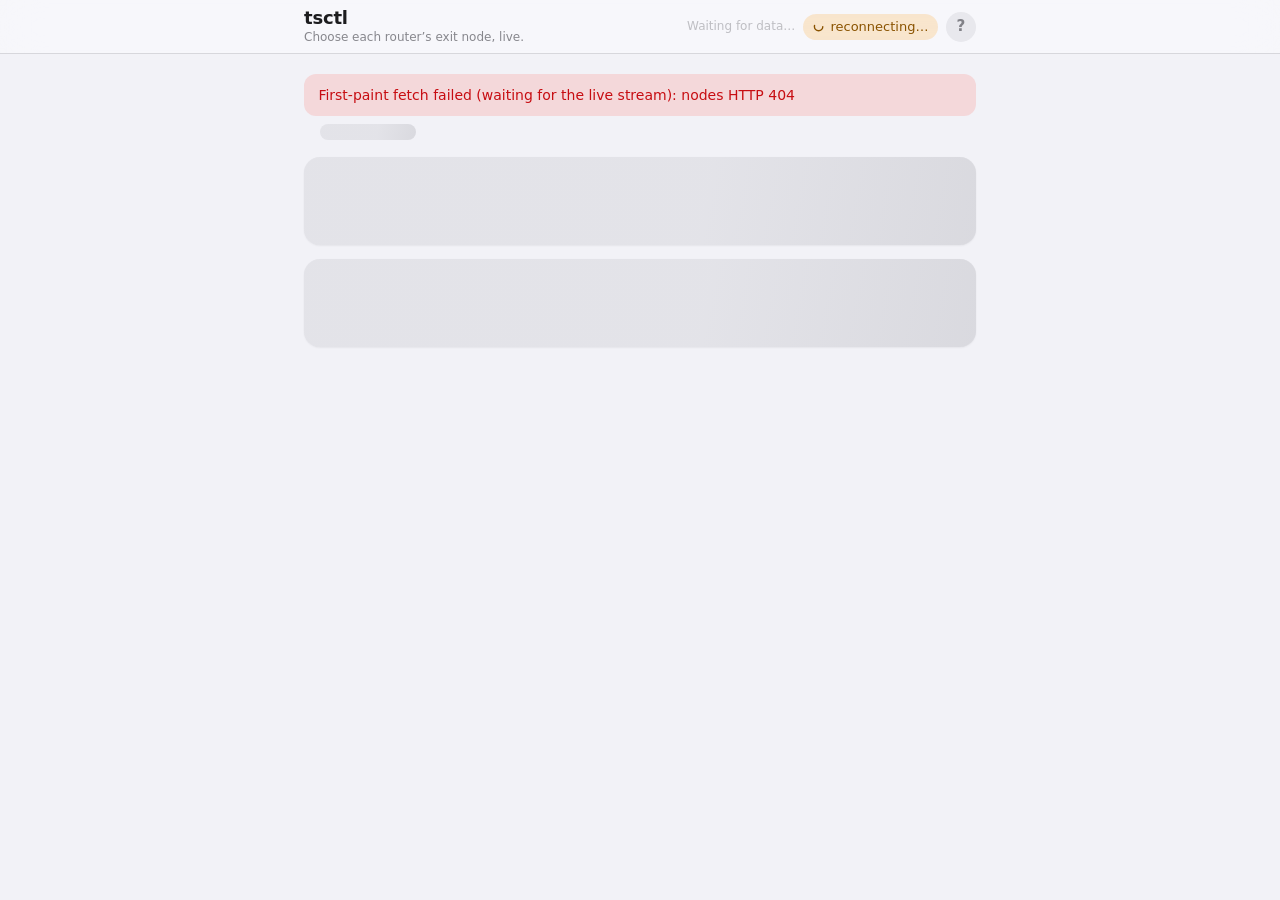
==== commit 29cdaf91: "web UX: status filter chips + URL deep-linking, + frontend-audit fixes Frontend-expert polish pass (" ====
--- a/web/index.html
+++ b/web/index.html
@@ -157,7 +157,7 @@
               spellcheck="false"
             />
           </div>
-          <div id="filter-chips" class="chips" role="group" aria-label="Filter devices by type"></div>
+          <div id="filter-chips" class="chips" role="group" aria-label="Filter by status"></div>
         </div>
         <div id="routers" class="router-list"></div>
         <p id="routers-empty" class="empty hidden"></p>
--- a/web/style.css
+++ b/web/style.css
@@ -960,6 +960,14 @@
   border-radius: 8px;
 }
 .exit-select:focus-visible { outline-offset: 1px; }
+/* Pill-shaped controls keep their rounded outline on focus — the generic 8px
+   radius above would otherwise square off their corners while focused. */
+.chip:focus-visible,
+.seg:focus-visible,
+.zone-tab:focus-visible,
+.text-btn:focus-visible,
+.icon-btn:focus-visible,
+.probe-btn:focus-visible { border-radius: var(--radius-pill); }
 
 @keyframes spin { to { transform: rotate(360deg); } }
 @keyframes fade-in { from { opacity: 0; } to { opacity: 1; } }
@@ -1095,7 +1103,7 @@
 .gnode.is-control-error .gnode-name { color: var(--text); }
 /* Unprobed (fallback-listed, not yet contacted): dashed edge = "unknown, not a
    failure". The device is interactive (set on demand) so the name stays readable. */
-.gnode.is-unprobed { border: 1px dashed var(--border); }
+.gnode.is-unprobed { border: 1px dashed var(--separator); }
 .gnode.is-unprobed .gnode-name { color: var(--text); }
 .gnode.is-drop-hover { outline: 2px solid var(--accent); outline-offset: 2px; background: var(--accent-tint); }
 .gnode-head { display: flex; align-items: center; gap: 0.45rem; min-width: 0; }
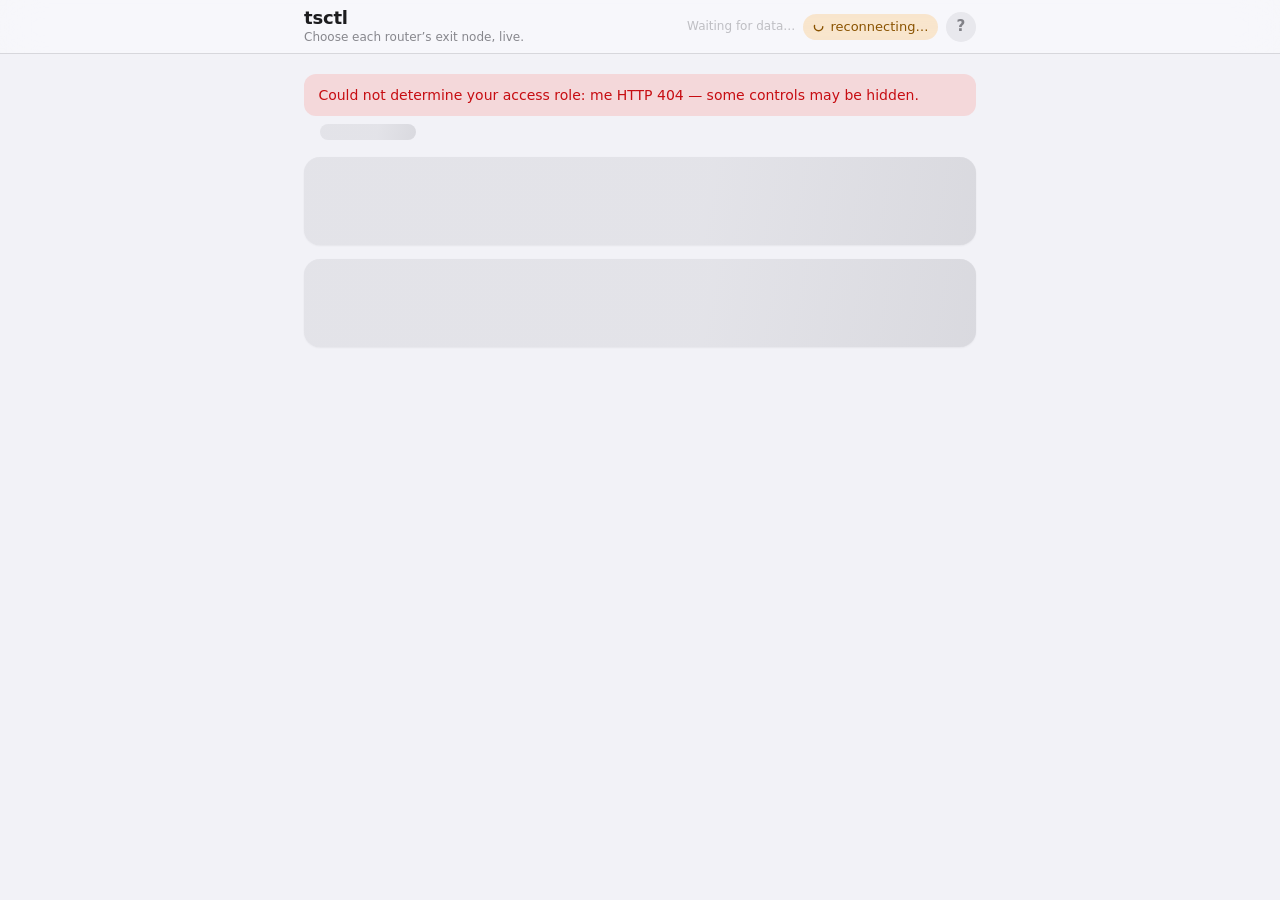
==== commit 061a6338: "guest mode (UI, phases 5-6): role-gated SPA + admin Guests panel + demo Consumes the phase 1-4 backe" ====
--- a/web/index.html
+++ b/web/index.html
@@ -16,6 +16,8 @@
         <div class="brand">
           <h1 class="topbar-title">tsctl</h1>
           <p class="topbar-subtitle">Choose each router’s exit node, live.</p>
+          <!-- Guest-only hint: which single zone this guest is managing. -->
+          <p id="guest-zone-hint" class="topbar-subtitle hidden" role="status" hidden></p>
         </div>
         <div class="topbar-right">
           <span id="updated" class="updated" aria-live="off"></span>
@@ -170,6 +172,54 @@
         </div>
         <div id="nodes" class="list-group"></div>
         <p id="nodes-empty" class="empty hidden"></p>
+      </section>
+
+      <!-- Admin-only "Guests" panel (shown only when GET /api/me reports role
+           "admin", in the Zones view). A guest signs in with a label + password and
+           can manage exit nodes for ONE zone — no zone editing, no other zones, no
+           device tools. The list NEVER carries a password hash. -->
+      <section class="section" id="guests-section" hidden>
+        <div class="section-head">
+          <h2 class="section-title">Guests</h2>
+          <span id="guests-count" class="section-count" aria-live="off"></span>
+        </div>
+        <p id="guests-desc" class="graph-hint">
+          A guest signs in with a label and password and can change exit nodes for a
+          single zone only — no zone editing, no other zones, no device tools.
+        </p>
+        <form id="guest-form" class="editor-body" novalidate>
+          <div class="editor-field">
+            <label class="editor-label" for="guest-label">Label</label>
+            <input
+              id="guest-label"
+              class="editor-input"
+              type="text"
+              autocomplete="off"
+              spellcheck="false"
+              placeholder="e.g. contractor-alex"
+            />
+          </div>
+          <div class="editor-field">
+            <label class="editor-label" for="guest-zone">Zone</label>
+            <select id="guest-zone" class="editor-input"></select>
+          </div>
+          <div class="editor-field">
+            <label class="editor-label" for="guest-password">Password</label>
+            <input
+              id="guest-password"
+              class="editor-input"
+              type="password"
+              autocomplete="new-password"
+              placeholder="At least 8 characters"
+            />
+          </div>
+          <div id="guest-form-error" class="editor-error hidden" role="alert"></div>
+          <div class="modal-actions">
+            <button id="guest-create" class="btn btn-primary" type="submit">Add guest</button>
+          </div>
+        </form>
+        <div id="guests-list" class="member-list"></div>
+        <p id="guests-empty" class="empty hidden"></p>
       </section>
     </main>
 
@@ -191,6 +241,19 @@
         </svg>
         <h2 id="login-title">Sign in</h2>
         <p id="login-desc" class="login-desc">Enter the tsctl password to continue.</p>
+        <!-- Optional guest label: empty = admin sign-in (unchanged); a label = guest. -->
+        <label class="login-label" for="login-label">Guest label (optional)</label>
+        <input
+          id="login-label"
+          class="login-input"
+          type="text"
+          name="label"
+          autocomplete="username"
+          autocapitalize="off"
+          spellcheck="false"
+          placeholder="Leave blank for admin sign-in"
+          aria-describedby="login-desc"
+        />
         <label class="login-label" for="login-password">Password</label>
         <input
           id="login-password"
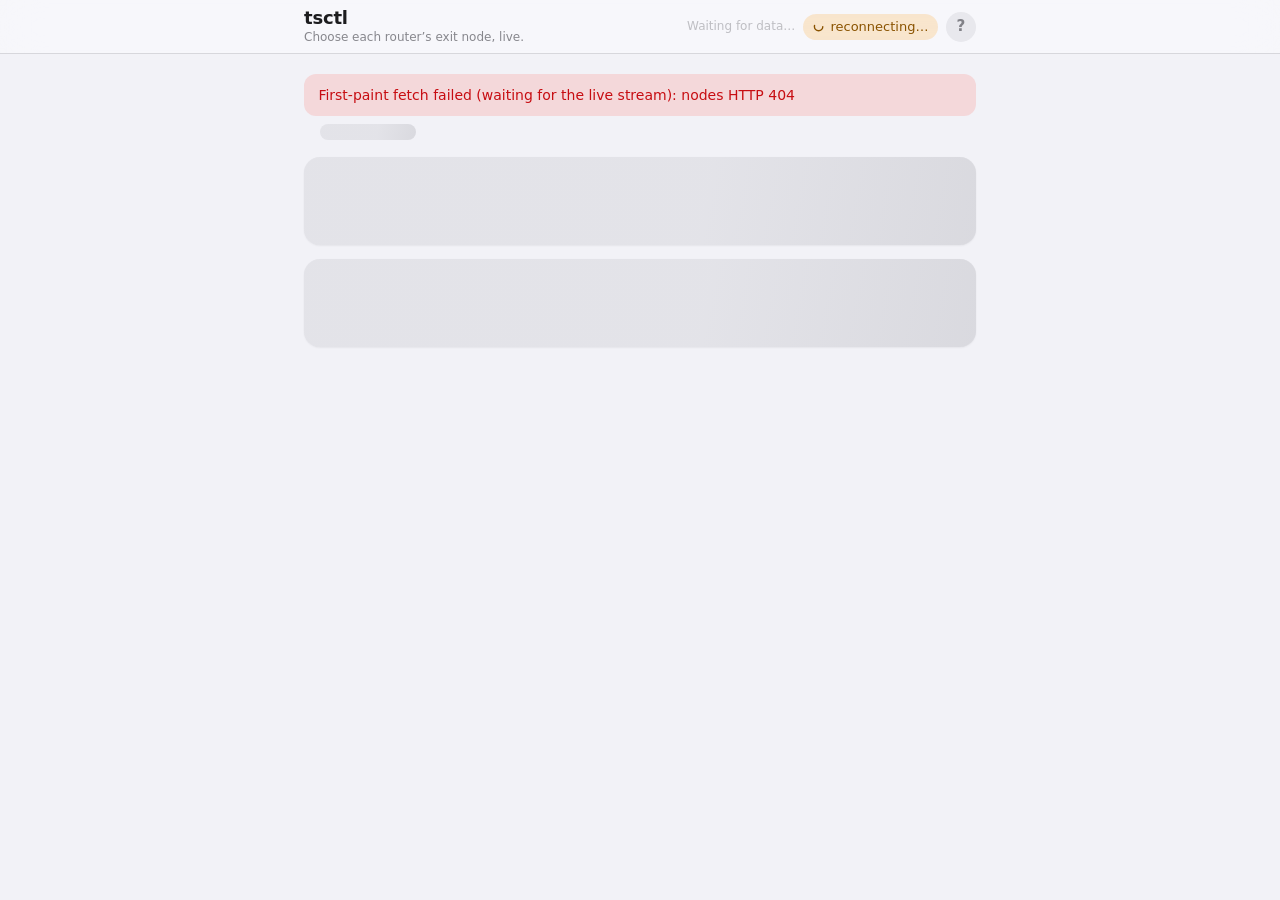
==== commit d5300027: "feat(web): tap-to-select node view on mobile (v0.4.1) The zone graph (where guests live) was unusabl" ====
--- a/web/index.html
+++ b/web/index.html
@@ -131,8 +131,10 @@
           </div>
         </div>
         <p id="graph-hint" class="graph-hint">
-          Drag a consumer onto an exit node, or select it and press Enter to choose.
-          “Direct” clears the exit node.
+          <span class="hint-desktop">Drag a consumer onto an exit node, or select it
+            and press Enter to choose. “Direct” clears the exit node.</span>
+          <span class="hint-mobile">Tap a router to choose its exit node.
+            “Direct” turns its exit node off.</span>
         </p>
       </section>
 
--- a/web/style.css
+++ b/web/style.css
@@ -1091,7 +1091,9 @@
   padding: 0.6rem 0.75rem;
   min-width: 0;
 }
-.gnode-consumer { touch-action: none; }            /* let pointer drags own the gesture */
+/* Touch input scrolls the page natively — drag-to-rewire is a mouse/pen
+   affordance only (see onConsumerPointerDown), so don't trap the touch gesture. */
+.gnode-consumer { touch-action: auto; }
 .gnode-consumer.is-actionable { cursor: grab; }
 .gnode-consumer.is-actionable:hover { background: var(--fill); }
 .gnode.is-dragging { cursor: grabbing; box-shadow: var(--shadow-pop); opacity: 0.92; }
@@ -1101,6 +1103,11 @@
    like genuine-offline (the device is up; the control path is the problem). */
 .gnode.is-control-error { border: 1px solid var(--amber); }
 .gnode.is-control-error .gnode-name { color: var(--text); }
+/* Unconfirmed: a set that never confirmed and stuck (survives polls + reload). Amber
+   edge like control-error, but the card stays ACTIONABLE — the user retries / switches
+   / clears to escape (the only exit; there is no armed timer to clear it). */
+.gnode.is-unconfirmed { border: 1px solid var(--amber); }
+.gnode.is-unconfirmed .gnode-name { color: var(--text); }
 /* Unprobed (fallback-listed, not yet contacted): dashed edge = "unknown, not a
    failure". The device is interactive (set on demand) so the name stays readable. */
 .gnode.is-unprobed { border: 1px dashed var(--separator); }
@@ -1136,6 +1143,27 @@
   padding: 0.1rem 0.45rem;
   border-radius: var(--radius-pill);
 }
+/* Graph Keep button (awaiting-keep): a compact accent pill beside the state badge.
+   Shown only while the Keep action is live; hidden (never greyed) otherwise. */
+.gnode-keep {
+  display: inline-block;
+  margin-top: 0.35rem;
+  margin-left: 0.4rem;
+  vertical-align: middle;
+  font: inherit;
+  font-size: 0.75rem;
+  font-weight: 600;
+  line-height: 1;
+  padding: 0.28rem 0.7rem;
+  color: #fff;
+  background: var(--accent);
+  border: none;
+  border-radius: var(--radius-pill);
+  cursor: pointer;
+  transition: opacity var(--t);
+}
+.gnode-keep:hover { opacity: 0.9; }
+.gnode-keep.hidden { display: none; }
 .gnode-direct {
   border: 1px dashed var(--separator);
   box-shadow: none;
@@ -1146,6 +1174,8 @@
 
 .graph-hint { margin: 1rem 0 0; font-size: 0.8125rem; color: var(--text-tertiary); text-align: center; }
 .graph-hint[hidden] { display: none; }
+/* The hint swaps copy by input model: drag instructions on desktop, tap on touch. */
+.graph-hint .hint-mobile { display: none; }
 
 body.graph-dragging { cursor: grabbing; user-select: none; -webkit-user-select: none; }
 
@@ -1164,6 +1194,17 @@
   display: flex;
   flex-direction: column;
 }
+/* Picker header — hidden for the desktop popover (anchored to the card), shown
+   when the picker becomes a bottom sheet on touch/narrow screens. */
+.zone-menu-title {
+  display: none;
+  font-size: 0.75rem;
+  font-weight: 600;
+  text-transform: uppercase;
+  letter-spacing: 0.04em;
+  color: var(--text-secondary);
+  padding: 0.55rem 0.65rem 0.4rem;
+}
 .zone-menu-item {
   display: flex;
   align-items: center;
@@ -1232,6 +1273,13 @@
 .member-name { font-size: 0.9375rem; overflow: hidden; text-overflow: ellipsis; white-space: nowrap; }
 .member-sub { font-size: 0.75rem; color: var(--text-secondary); font-variant-numeric: tabular-nums; }
 .member-empty { color: var(--text-secondary); font-size: 0.875rem; padding: 0.6rem 0.7rem; margin: 0; }
+/* Guests panel rows reuse .member-item but, unlike the zone-editor checkbox list,
+   carry trailing actions (Disable/Delete) and aren't row-clickable. Let the text grow
+   so the actions hug the right edge, drop the misleading pointer cursor, give the row
+   a touch more breathing room, and separate the list from the create form above. */
+#guests-list { margin-top: 0.85rem; }
+#guests-list .member-item { cursor: default; padding: 0.6rem 0.85rem; gap: 0.85rem; }
+#guests-list .member-text { flex: 1 1 auto; }
 .editor-error { color: var(--c-red); font-size: 0.8125rem; margin-top: 0.25rem; line-height: 1.35; }
 .editor-error.hidden { display: none; }
 .editor-actions { align-items: center; }
@@ -1240,10 +1288,51 @@
 .btn-danger:hover { opacity: 0.85; }
 .btn:disabled { opacity: 0.5; cursor: not-allowed; }
 
-/* stack the columns on narrow screens (wires hide; subtext + menu still work) */
-@media (max-width: 34rem) {
-  .graph-grid { grid-template-columns: 1fr; gap: 1.25rem; }
+/* Touch / narrow: a tap-to-select model. Drag-to-rewire is off (the page must
+   scroll), so the exit-node column — a pure drag target — is hidden and each
+   router becomes a tappable row. Wires hide; the picker opens as a bottom sheet.
+   `(pointer: coarse)` is the PRIMARY pointer, so a mouse-driven desktop with a
+   touchscreen keeps the full two-column drag UI. */
+@media (max-width: 34rem), (pointer: coarse) {
+  .graph-grid { grid-template-columns: 1fr; gap: 0; }
   .wires { display: none; }
+  .gcol-exits { display: none; }
+  .gcol-title { display: none; }       /* the lone router list needs no column header */
+  .gnode-grip { display: none; }       /* drag is off on touch — no drag handle */
+  /* A router row reads as a tappable disclosure: pointer cursor + a chevron, with
+     room reserved on the right so long names ellipsize before it. */
+  .gnode-consumer.is-actionable { cursor: pointer; padding-right: 2rem; }
+  .gnode-consumer.is-actionable::after {
+    content: "›";
+    position: absolute;
+    right: 0.9rem;
+    top: 50%;
+    transform: translateY(-50%);
+    color: var(--text-tertiary);
+    font-size: 1.35rem;
+    line-height: 1;
+  }
+
+  /* exit-node picker as a bottom sheet: full width, large tap targets, a header,
+     and safe-area padding. The fixed positioning from positionMenu is overridden. */
+  .zone-menu {
+    left: 0 !important;
+    right: 0;
+    top: auto !important;
+    bottom: 0;
+    width: 100%;
+    max-width: none;
+    max-height: 72vh;
+    border-radius: var(--radius) var(--radius) 0 0;
+    padding: 0.4rem 0.5rem calc(0.5rem + env(safe-area-inset-bottom));
+    box-shadow: 0 -8px 30px rgba(0, 0, 0, 0.28);
+  }
+  /* sticky so the "Route X through" header stays put while a long list scrolls */
+  .zone-menu-title { display: block; position: sticky; top: 0; background: var(--card); }
+  .zone-menu-item { min-height: 48px; font-size: 1rem; padding: 0.7rem 0.75rem; }
+
+  .graph-hint .hint-desktop { display: none; }
+  .graph-hint .hint-mobile { display: inline; }
 }
 
 /* ----------------------------------------------- responsive ------------ */
